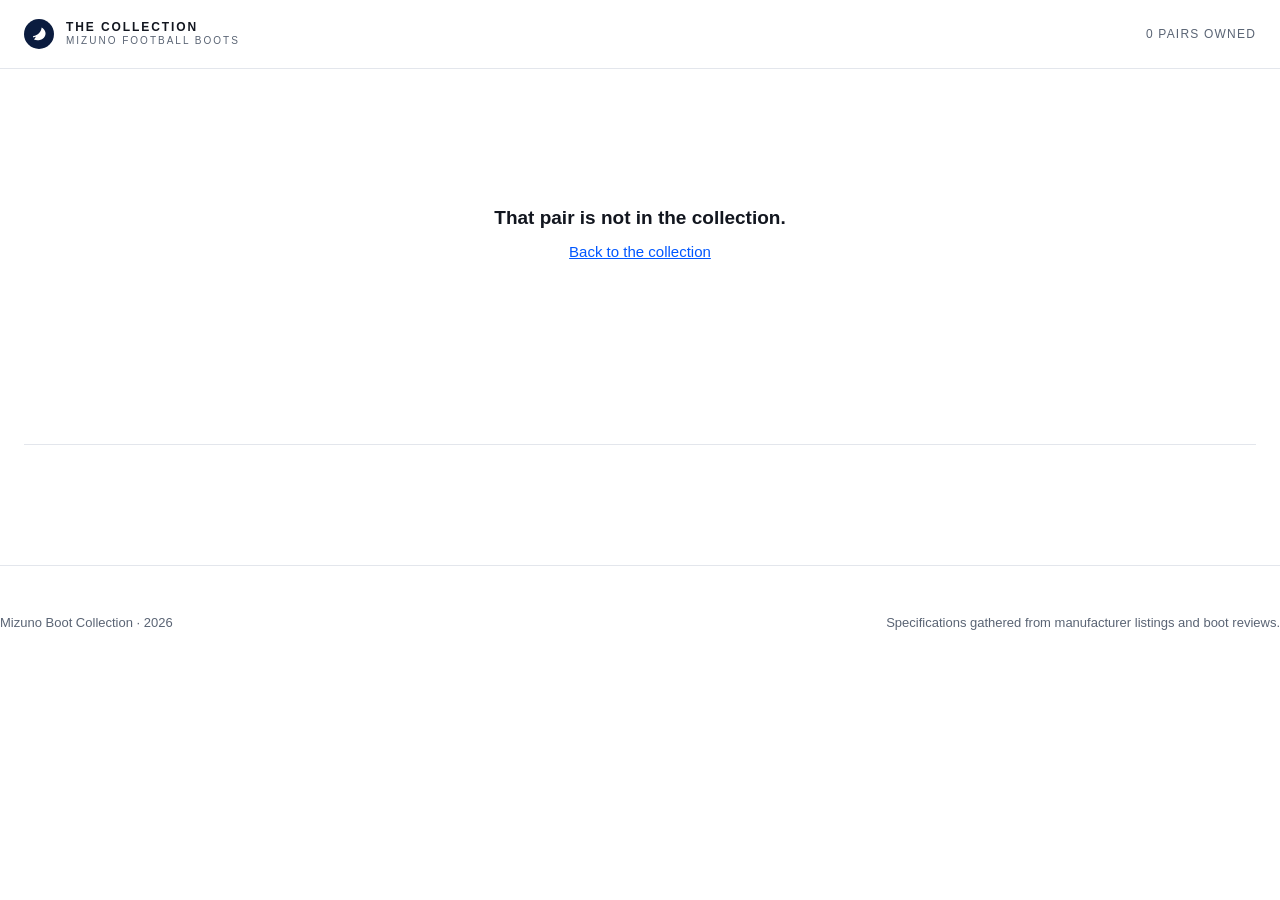
==== boot.html @ 8a69a02f "Build the boot collection catalogue site A static, dependency-free site that presents the collection" ====
<!doctype html>
<html lang="en">
<head>
<meta charset="utf-8">
<meta name="viewport" content="width=device-width, initial-scale=1">
<title>Boot — Mizuno Boot Collection</title>
<link rel="stylesheet" href="assets/css/styles.css">
</head>
<body>

<header class="masthead">
  <div class="wrap masthead__bar">
    <a class="brand" href="index.html">
      <span class="brand__mark" data-mark></span>
      <span class="brand__text">
        The Collection
        <span>Mizuno Football Boots</span>
      </span>
    </a>
    <p class="masthead__count"><span data-owned-count>0 pairs</span> owned</p>
  </div>
</header>

<div class="wrap">
  <nav class="crumbs" id="crumbs"></nav>
</div>

<main class="wrap">
  <article class="detail" id="detail"></article>
  <nav class="pager" id="pager"></nav>
</main>

<div class="lightbox" id="lightbox" hidden>
  <button class="lightbox__close" id="lbClose" aria-label="Close"></button>
  <button class="lightbox__nav lightbox__nav--prev" id="lbPrev" aria-label="Previous image"></button>
  <img id="lbImg" alt="">
  <button class="lightbox__nav lightbox__nav--next" id="lbNext" aria-label="Next image"></button>
</div>

<footer class="foot wrap">
  <p>Mizuno Boot Collection &middot; <span data-year></span></p>
  <p>Specifications gathered from manufacturer listings and boot reviews.</p>
</footer>

<script src="data/boots.js"></script>
<script src="assets/js/common.js"></script>
<script src="assets/js/boot.js"></script>
</body>
</html>
---- assets/css/styles.css ----
/* ============================================================
   MIZUNO BOOT COLLECTION
   ============================================================ */

:root {
  --navy: #0b1c3f;
  --navy-deep: #050f24;
  --ink: #12161f;
  --ink-soft: #5a6474;
  --line: #e3e6ec;
  --line-soft: #eef0f4;
  --paper: #ffffff;
  --ground: #f6f7f9;
  --accent: #0057ff;
  --accent-soft: #e8f0ff;
  --red: #d8232a;

  --max: 1400px;
  --radius: 4px;
  --shadow-sm: 0 1px 2px rgba(11, 28, 63, .06);
  --shadow-md: 0 8px 30px rgba(11, 28, 63, .10);

  --sans: "Helvetica Neue", Inter, -apple-system, BlinkMacSystemFont, "Segoe UI", Arial, sans-serif;
}

* { box-sizing: border-box; }

html { -webkit-text-size-adjust: 100%; }

body {
  margin: 0;
  font-family: var(--sans);
  color: var(--ink);
  background: var(--paper);
  font-size: 15px;
  line-height: 1.55;
  -webkit-font-smoothing: antialiased;
}

img { max-width: 100%; display: block; }

/* Author rules set display on some of these elements, which would otherwise
   beat the user-agent rule for [hidden]. Make the attribute win. */
[hidden] { display: none !important; }
a { color: inherit; text-decoration: none; }
button { font: inherit; cursor: pointer; }

.wrap {
  max-width: var(--max);
  margin: 0 auto;
  padding: 0 24px;
}

/* ------------------------------------------------- header */

.masthead {
  border-bottom: 1px solid var(--line);
  background: var(--paper);
  position: sticky;
  top: 0;
  z-index: 50;
}

.masthead__bar {
  display: flex;
  align-items: center;
  justify-content: space-between;
  gap: 24px;
  height: 68px;
}

.brand {
  display: flex;
  align-items: center;
  gap: 12px;
  letter-spacing: .16em;
  text-transform: uppercase;
  font-size: 12px;
  font-weight: 700;
}

.brand__mark {
  width: 30px;
  height: 30px;
  flex: none;
  display: grid;
  place-items: center;
  background: var(--navy);
  color: #fff;
  border-radius: 50%;
}

.brand__mark svg { width: 17px; height: 17px; }

.brand__text { line-height: 1.25; }
.brand__text span {
  display: block;
  font-size: 10px;
  letter-spacing: .2em;
  color: var(--ink-soft);
  font-weight: 500;
}

.masthead__count {
  font-size: 12px;
  letter-spacing: .1em;
  text-transform: uppercase;
  color: var(--ink-soft);
}

/* ------------------------------------------------- hero */

.hero {
  background: var(--navy);
  color: #fff;
  padding: 64px 0 68px;
  position: relative;
  overflow: hidden;
}

.hero::after {
  content: "";
  position: absolute;
  right: -120px;
  top: -80px;
  width: 460px;
  height: 460px;
  border-radius: 50%;
  background: radial-gradient(circle at 30% 30%, rgba(0, 87, 255, .38), transparent 65%);
  pointer-events: none;
}

.hero__inner { position: relative; z-index: 1; max-width: 720px; }

.hero__eyebrow {
  font-size: 11px;
  letter-spacing: .24em;
  text-transform: uppercase;
  color: rgba(255, 255, 255, .62);
  margin: 0 0 18px;
}

.hero h1 {
  font-size: clamp(34px, 5.5vw, 58px);
  line-height: 1.04;
  letter-spacing: -.02em;
  margin: 0 0 18px;
  font-weight: 700;
}

.hero p {
  margin: 0;
  font-size: 16px;
  line-height: 1.65;
  color: rgba(255, 255, 255, .78);
  max-width: 56ch;
}

/* ------------------------------------------------- toolbar */

.toolbar {
  border-bottom: 1px solid var(--line);
  background: var(--paper);
  padding: 18px 0;
}

.toolbar__inner {
  display: flex;
  flex-wrap: wrap;
  align-items: center;
  gap: 12px;
}

.search {
  flex: 1 1 240px;
  min-width: 0;
  position: relative;
}

.search input {
  width: 100%;
  font: inherit;
  padding: 10px 14px 10px 38px;
  border: 1px solid var(--line);
  border-radius: var(--radius);
  background: var(--ground);
  color: var(--ink);
  outline: none;
}

.search input:focus {
  border-color: var(--accent);
  background: var(--paper);
  box-shadow: 0 0 0 3px var(--accent-soft);
}

.search svg {
  position: absolute;
  left: 13px;
  top: 50%;
  transform: translateY(-50%);
  width: 15px;
  height: 15px;
  color: var(--ink-soft);
  pointer-events: none;
}

.select {
  position: relative;
  flex: none;
}

.select select {
  appearance: none;
  font: inherit;
  padding: 10px 34px 10px 14px;
  border: 1px solid var(--line);
  border-radius: var(--radius);
  background: var(--paper);
  color: var(--ink);
  outline: none;
  cursor: pointer;
}

.select select:focus {
  border-color: var(--accent);
  box-shadow: 0 0 0 3px var(--accent-soft);
}

.select::after {
  content: "";
  position: absolute;
  right: 14px;
  top: 50%;
  width: 6px;
  height: 6px;
  border-right: 1.5px solid var(--ink-soft);
  border-bottom: 1.5px solid var(--ink-soft);
  transform: translateY(-70%) rotate(45deg);
  pointer-events: none;
}

/* ------------------------------------------------- filter chips */

.chips {
  display: flex;
  flex-wrap: wrap;
  gap: 8px;
  padding: 18px 0 0;
}

.chip {
  border: 1px solid var(--line);
  background: var(--paper);
  border-radius: 100px;
  padding: 7px 15px;
  font-size: 13px;
  color: var(--ink-soft);
  transition: all .14s ease;
  white-space: nowrap;
}

.chip:hover { border-color: var(--ink-soft); color: var(--ink); }

.chip[aria-pressed="true"] {
  background: var(--navy);
  border-color: var(--navy);
  color: #fff;
}

.chip__n {
  font-variant-numeric: tabular-nums;
  opacity: .55;
  margin-left: 6px;
  font-size: 12px;
}

/* ------------------------------------------------- results bar */

.results {
  display: flex;
  align-items: baseline;
  justify-content: space-between;
  gap: 16px;
  padding: 26px 0 18px;
  flex-wrap: wrap;
}

.results__count {
  font-size: 13px;
  letter-spacing: .08em;
  text-transform: uppercase;
  color: var(--ink-soft);
}

.results__clear {
  border: 0;
  background: none;
  padding: 0;
  font-size: 13px;
  color: var(--accent);
  text-decoration: underline;
  text-underline-offset: 3px;
}

/* ------------------------------------------------- grid */

.grid {
  display: grid;
  grid-template-columns: repeat(auto-fill, minmax(258px, 1fr));
  gap: 4px 4px;
  padding-bottom: 72px;
}

.card {
  display: flex;
  flex-direction: column;
  background: var(--paper);
  border: 1px solid transparent;
  border-radius: var(--radius);
  padding: 0 0 18px;
  transition: border-color .16s ease, box-shadow .16s ease, transform .16s ease;
  position: relative;
}

.card:hover {
  border-color: var(--line);
  box-shadow: var(--shadow-md);
  transform: translateY(-2px);
  z-index: 2;
}

.card__media {
  position: relative;
  aspect-ratio: 4 / 3;
  background: var(--ground);
  border-radius: var(--radius);
  overflow: hidden;
  margin-bottom: 14px;
}

.card__media img {
  width: 100%;
  height: 100%;
  object-fit: cover;
  transition: opacity .25s ease, transform .5s ease;
}

.card__media img.is-alt { position: absolute; inset: 0; opacity: 0; }
.card:hover .card__media img.is-alt { opacity: 1; }
.card:hover .card__media img.is-main { transform: scale(1.02); }

.card__flag {
  position: absolute;
  left: 10px;
  top: 10px;
  z-index: 2;
  font-size: 10px;
  letter-spacing: .12em;
  text-transform: uppercase;
  font-weight: 700;
  padding: 5px 9px;
  border-radius: 2px;
  background: var(--navy);
  color: #fff;
}

.card__flag--ref { background: #fff; color: var(--ink-soft); border: 1px solid var(--line); }

.card__shots {
  position: absolute;
  right: 10px;
  bottom: 10px;
  z-index: 2;
  display: flex;
  align-items: center;
  gap: 5px;
  font-size: 11px;
  color: var(--ink-soft);
  background: rgba(255, 255, 255, .92);
  border-radius: 100px;
  padding: 4px 9px;
}

.card__shots svg { width: 12px; height: 12px; }

.card__body { padding: 0 4px; }

.card__line {
  font-size: 10px;
  letter-spacing: .16em;
  text-transform: uppercase;
  color: var(--ink-soft);
  margin: 0 0 6px;
}

.card__name {
  font-size: 15px;
  font-weight: 600;
  letter-spacing: -.01em;
  margin: 0 0 3px;
  line-height: 1.3;
}

.card__colorway {
  font-size: 13px;
  color: var(--ink-soft);
  margin: 0 0 10px;
  min-height: 20px;
}

.card__meta {
  display: flex;
  flex-wrap: wrap;
  gap: 6px;
}

.tag {
  font-size: 11px;
  letter-spacing: .04em;
  padding: 3px 8px;
  border-radius: 2px;
  background: var(--ground);
  color: var(--ink-soft);
  white-space: nowrap;
}

.tag--mij { background: #fdecec; color: var(--red); font-weight: 600; }
.tag--k { background: var(--accent-soft); color: var(--accent); font-weight: 600; }

/* ------------------------------------------------- placeholder art */

.ph {
  width: 100%;
  height: 100%;
  display: grid;
  place-items: center;
  background:
    linear-gradient(135deg, #f2f4f7 0%, #e8ebf0 100%);
  position: relative;
}

.ph svg { width: 54%; max-width: 190px; opacity: .3; color: var(--navy); }

.ph__label {
  position: absolute;
  bottom: 12px;
  left: 0;
  right: 0;
  text-align: center;
  font-size: 10px;
  letter-spacing: .18em;
  text-transform: uppercase;
  color: #aab2c0;
}

/* ------------------------------------------------- empty state */

.empty {
  padding: 90px 20px 120px;
  text-align: center;
  color: var(--ink-soft);
}

.empty h2 {
  font-size: 19px;
  color: var(--ink);
  margin: 0 0 8px;
  font-weight: 600;
}

.empty p { margin: 0 auto; max-width: 44ch; }

/* ============================================================
   DETAIL PAGE
   ============================================================ */

.crumbs {
  padding: 22px 0;
  font-size: 13px;
  color: var(--ink-soft);
  display: flex;
  align-items: center;
  gap: 8px;
}

.crumbs a:hover { color: var(--accent); text-decoration: underline; text-underline-offset: 3px; }
.crumbs span { opacity: .5; }

.detail {
  display: grid;
  grid-template-columns: minmax(0, 1.25fr) minmax(0, 1fr);
  gap: 56px;
  padding-bottom: 40px;
  align-items: start;
}

/* ------------- gallery ------------- */

.gallery { position: sticky; top: 92px; }

.stage {
  position: relative;
  aspect-ratio: 4 / 3;
  background: var(--ground);
  border-radius: var(--radius);
  overflow: hidden;
}

.stage img {
  width: 100%;
  height: 100%;
  object-fit: cover;
}

.stage__nav {
  position: absolute;
  top: 50%;
  transform: translateY(-50%);
  width: 40px;
  height: 40px;
  border-radius: 50%;
  border: 1px solid var(--line);
  background: rgba(255, 255, 255, .94);
  color: var(--ink);
  display: grid;
  place-items: center;
  box-shadow: var(--shadow-sm);
  transition: all .14s ease;
  z-index: 3;
}

.stage__nav:hover { background: #fff; border-color: var(--ink-soft); transform: translateY(-50%) scale(1.06); }
.stage__nav[disabled] { opacity: 0; pointer-events: none; }
.stage__nav svg { width: 15px; height: 15px; }
.stage__nav--prev { left: 14px; }
.stage__nav--next { right: 14px; }

.stage__counter {
  position: absolute;
  right: 14px;
  bottom: 14px;
  z-index: 3;
  font-size: 12px;
  font-variant-numeric: tabular-nums;
  background: rgba(255, 255, 255, .94);
  border-radius: 100px;
  padding: 5px 12px;
  color: var(--ink-soft);
}

.thumbs {
  display: flex;
  gap: 8px;
  margin-top: 10px;
  overflow-x: auto;
  padding-bottom: 4px;
  scrollbar-width: thin;
}

.thumb {
  flex: none;
  width: 82px;
  aspect-ratio: 1;
  border-radius: var(--radius);
  overflow: hidden;
  border: 2px solid transparent;
  background: var(--ground);
  padding: 0;
  transition: border-color .14s ease;
}

.thumb img { width: 100%; height: 100%; object-fit: cover; }
.thumb:hover { border-color: var(--line); }
.thumb[aria-current="true"] { border-color: var(--navy); }

/* ------------- info column ------------- */

.info__line {
  font-size: 11px;
  letter-spacing: .2em;
  text-transform: uppercase;
  color: var(--ink-soft);
  margin: 0 0 10px;
}

.info h1 {
  font-size: clamp(26px, 3.4vw, 38px);
  line-height: 1.1;
  letter-spacing: -.02em;
  margin: 0 0 8px;
  font-weight: 700;
}

.info__colorway {
  font-size: 16px;
  color: var(--ink-soft);
  margin: 0 0 20px;
}

.info__tags {
  display: flex;
  flex-wrap: wrap;
  gap: 7px;
  margin-bottom: 26px;
}

.info__desc {
  font-size: 15.5px;
  line-height: 1.72;
  color: #333a48;
  margin: 0 0 32px;
  padding-bottom: 32px;
  border-bottom: 1px solid var(--line);
}

.block { margin-bottom: 34px; }

.block h2 {
  font-size: 11px;
  letter-spacing: .2em;
  text-transform: uppercase;
  color: var(--ink-soft);
  margin: 0 0 16px;
  font-weight: 700;
}

.specs { width: 100%; border-collapse: collapse; }

.specs tr { border-bottom: 1px solid var(--line-soft); }
.specs tr:first-child { border-top: 1px solid var(--line-soft); }

.specs th {
  text-align: left;
  font-weight: 500;
  color: var(--ink-soft);
  padding: 12px 16px 12px 0;
  width: 40%;
  vertical-align: top;
  font-size: 14px;
}

.specs td {
  padding: 12px 0;
  vertical-align: top;
  font-size: 14px;
}

.techlist { list-style: none; margin: 0; padding: 0; }

.techlist li {
  position: relative;
  padding: 0 0 0 22px;
  margin-bottom: 10px;
  font-size: 14.5px;
  line-height: 1.6;
}

.techlist li::before {
  content: "";
  position: absolute;
  left: 2px;
  top: 9px;
  width: 5px;
  height: 5px;
  border-radius: 50%;
  background: var(--accent);
}

.notes {
  background: var(--ground);
  border-left: 3px solid var(--navy);
  border-radius: 0 var(--radius) var(--radius) 0;
  padding: 20px 22px;
  font-size: 14.5px;
  line-height: 1.7;
  white-space: pre-line;
}

.notes--empty { color: #9aa3b2; font-style: italic; border-left-color: var(--line); }

/* ------------- pager ------------- */

.pager {
  display: grid;
  grid-template-columns: 1fr 1fr;
  gap: 4px;
  border-top: 1px solid var(--line);
  margin-top: 20px;
  padding: 40px 0 80px;
}

.pager a {
  display: flex;
  align-items: center;
  gap: 14px;
  padding: 18px;
  border: 1px solid var(--line);
  border-radius: var(--radius);
  transition: all .15s ease;
}

.pager a:hover { border-color: var(--navy); box-shadow: var(--shadow-sm); }
.pager a.is-next { flex-direction: row-reverse; text-align: right; }

.pager__thumb {
  width: 58px;
  height: 58px;
  flex: none;
  border-radius: 3px;
  overflow: hidden;
  background: var(--ground);
}

.pager__thumb img { width: 100%; height: 100%; object-fit: cover; }
.pager__dir {
  font-size: 10px;
  letter-spacing: .16em;
  text-transform: uppercase;
  color: var(--ink-soft);
  margin: 0 0 3px;
}
.pager__name { font-size: 14px; font-weight: 600; margin: 0; line-height: 1.35; }

/* ------------------------------------------------- lightbox */

.lightbox {
  position: fixed;
  inset: 0;
  z-index: 200;
  background: rgba(5, 15, 36, .95);
  display: grid;
  place-items: center;
  padding: 40px;
}

.lightbox[hidden] { display: none; }
.lightbox img { max-width: 100%; max-height: 86vh; object-fit: contain; border-radius: var(--radius); }

.lightbox__close {
  position: absolute;
  top: 20px;
  right: 24px;
  width: 44px;
  height: 44px;
  border-radius: 50%;
  border: 1px solid rgba(255, 255, 255, .25);
  background: transparent;
  color: #fff;
  display: grid;
  place-items: center;
}

.lightbox__close:hover { background: rgba(255, 255, 255, .12); }
.lightbox__close svg { width: 18px; height: 18px; }

.lightbox__nav {
  position: absolute;
  top: 50%;
  transform: translateY(-50%);
  width: 48px;
  height: 48px;
  border-radius: 50%;
  border: 1px solid rgba(255, 255, 255, .25);
  background: transparent;
  color: #fff;
  display: grid;
  place-items: center;
}

.lightbox__nav:hover { background: rgba(255, 255, 255, .12); }
.lightbox__nav svg { width: 18px; height: 18px; }
.lightbox__nav--prev { left: 24px; }
.lightbox__nav--next { right: 24px; }

/* ------------------------------------------------- footer */

.foot {
  border-top: 1px solid var(--line);
  padding: 34px 0 56px;
  font-size: 13px;
  color: var(--ink-soft);
  display: flex;
  justify-content: space-between;
  gap: 20px;
  flex-wrap: wrap;
}

/* ------------------------------------------------- responsive */

@media (max-width: 960px) {
  .detail { grid-template-columns: 1fr; gap: 34px; }
  .gallery { position: static; }
}

@media (max-width: 640px) {
  .wrap { padding: 0 16px; }
  .hero { padding: 44px 0 48px; }
  .grid { grid-template-columns: repeat(auto-fill, minmax(158px, 1fr)); gap: 18px 12px; }
  .card__media { margin-bottom: 10px; }
  .card__name { font-size: 14px; }
  .pager { grid-template-columns: 1fr; }
  .masthead__count { display: none; }
  .toolbar__inner > .select { flex: 1 1 auto; }
  .toolbar__inner > .select select { width: 100%; }
}

@media (prefers-reduced-motion: reduce) {
  * { transition: none !important; animation: none !important; }
}
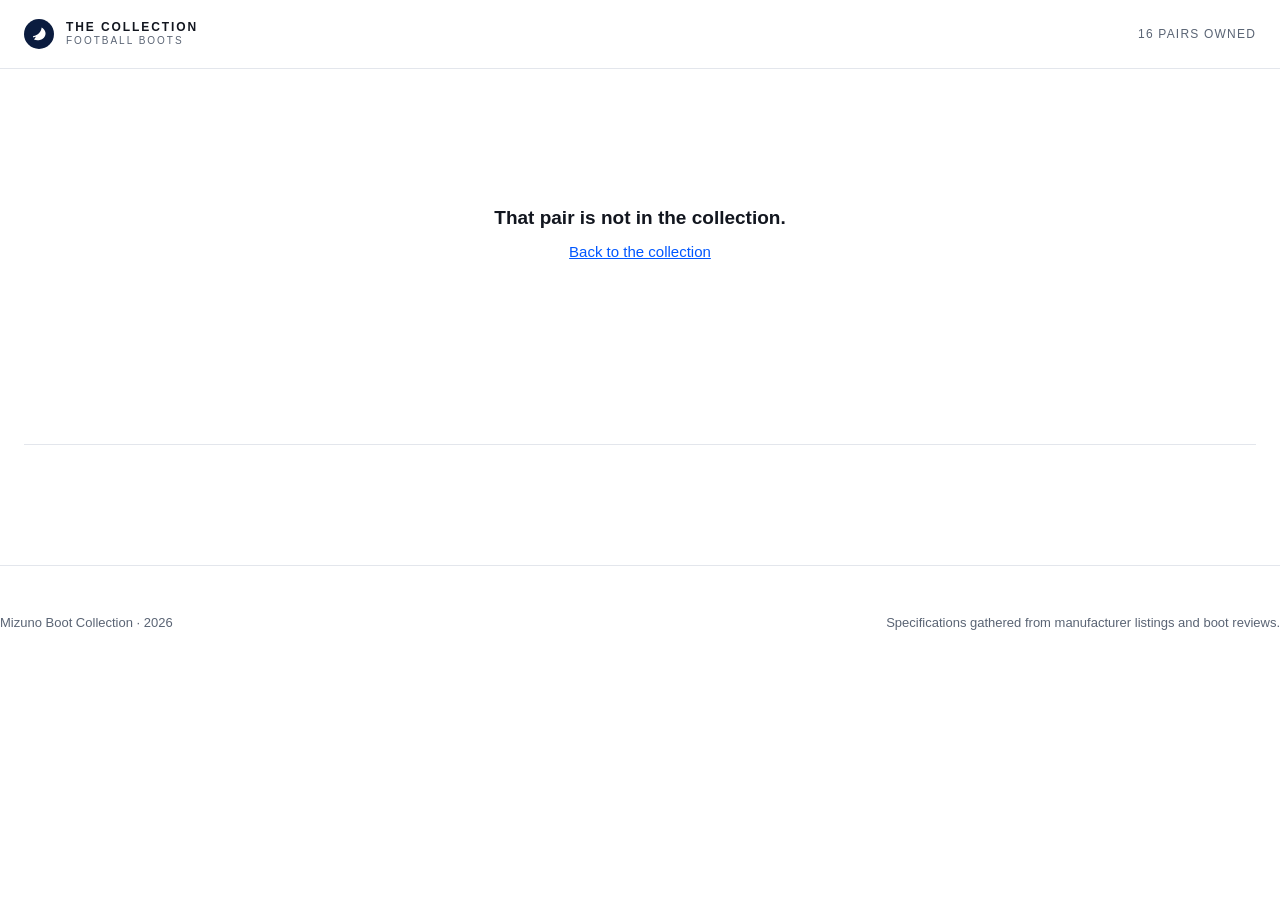
==== commit 20834c2a: "Fix detail-page subtitle and fill in the Wave Cup SS colourway Browser testing surfaced two gaps: bo" ====
--- a/boot.html
+++ b/boot.html
@@ -14,7 +14,7 @@
       <span class="brand__mark" data-mark></span>
       <span class="brand__text">
         The Collection
-        <span>Mizuno Football Boots</span>
+        <span>Football Boots</span>
       </span>
     </a>
     <p class="masthead__count"><span data-owned-count>0 pairs</span> owned</p>
--- a/assets/css/styles.css
+++ b/assets/css/styles.css
@@ -333,16 +333,22 @@
 .card__media {
   position: relative;
   aspect-ratio: 4 / 3;
-  background: var(--ground);
+  /* White, because the product shots are cut out on white and any tint
+     would show their edges as a visible rectangle. */
+  background: #fff;
+  border: 1px solid var(--line-soft);
   border-radius: var(--radius);
   overflow: hidden;
   margin-bottom: 14px;
 }
 
+/* Product photography arrives at every aspect ratio and is usually shot on
+   white, so fit the whole boot in the frame rather than cropping it. */
 .card__media img {
   width: 100%;
   height: 100%;
-  object-fit: cover;
+  object-fit: contain;
+  padding: 10px;
   transition: opacity .25s ease, transform .5s ease;
 }
 
@@ -502,7 +508,8 @@
 .stage {
   position: relative;
   aspect-ratio: 4 / 3;
-  background: var(--ground);
+  background: #fff;
+  border: 1px solid var(--line-soft);
   border-radius: var(--radius);
   overflow: hidden;
 }
@@ -510,7 +517,8 @@
 .stage img {
   width: 100%;
   height: 100%;
-  object-fit: cover;
+  object-fit: contain;
+  padding: 20px;
 }
 
 .stage__nav {
@@ -564,15 +572,22 @@
   aspect-ratio: 1;
   border-radius: var(--radius);
   overflow: hidden;
-  border: 2px solid transparent;
-  background: var(--ground);
+  border: 2px solid var(--line-soft);
+  background: #fff;
   padding: 0;
   transition: border-color .14s ease;
 }
 
-.thumb img { width: 100%; height: 100%; object-fit: cover; }
+.thumb img { width: 100%; height: 100%; object-fit: contain; padding: 5px; }
 .thumb:hover { border-color: var(--line); }
 .thumb[aria-current="true"] { border-color: var(--navy); }
+
+.gallery__note {
+  margin: 12px 0 0;
+  font-size: 12px;
+  color: #9aa3b2;
+  letter-spacing: .01em;
+}
 
 /* ------------- info column ------------- */
 
@@ -712,7 +727,7 @@
   background: var(--ground);
 }
 
-.pager__thumb img { width: 100%; height: 100%; object-fit: cover; }
+.pager__thumb img { width: 100%; height: 100%; object-fit: contain; padding: 4px; }
 .pager__dir {
   font-size: 10px;
   letter-spacing: .16em;
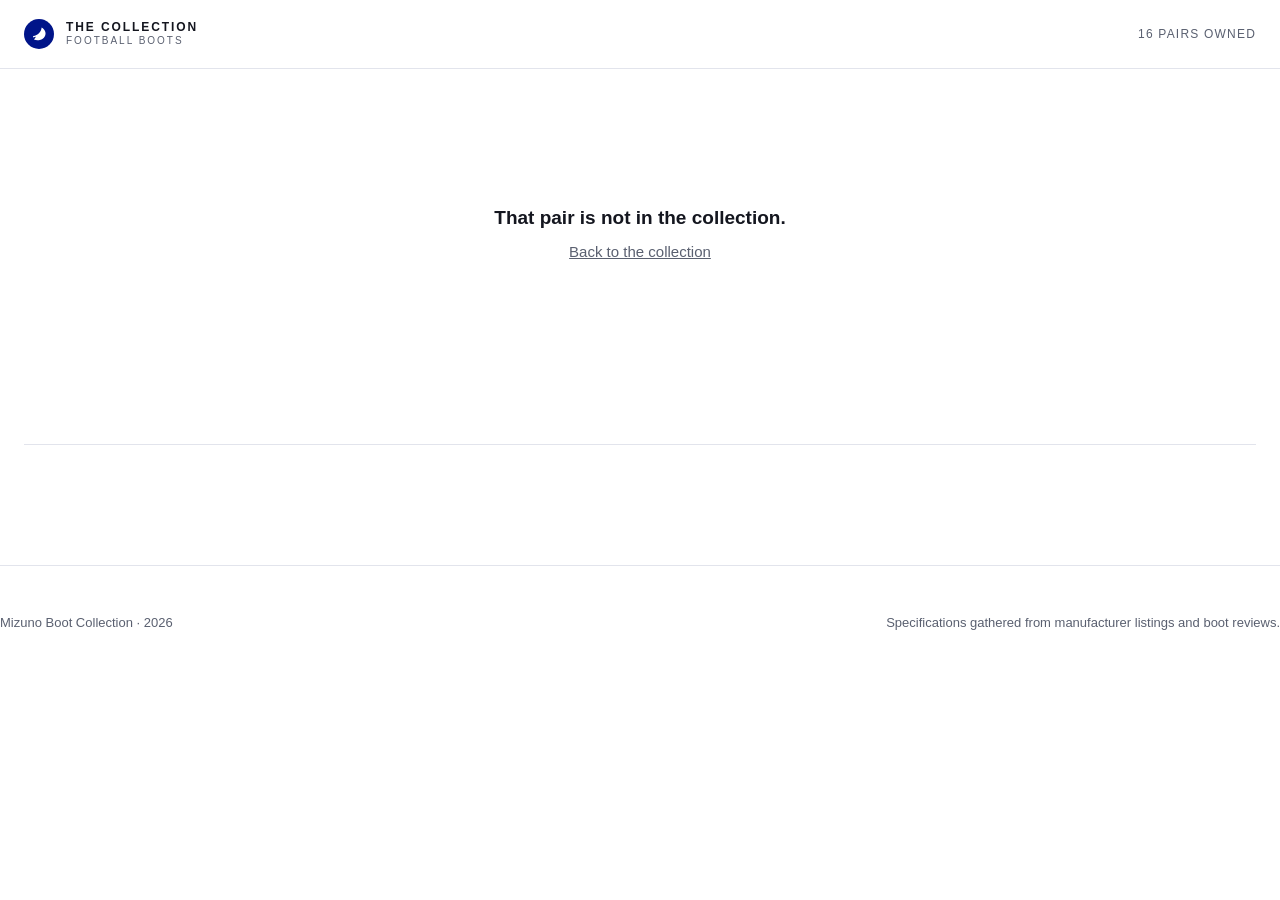
==== commit 108b1c86: "Rebrand to Mizuno blue and prepare for GitHub Pages Mizuno's palette is a single colour, #001489, un" ====
--- a/boot.html
+++ b/boot.html
@@ -4,6 +4,8 @@
 <meta charset="utf-8">
 <meta name="viewport" content="width=device-width, initial-scale=1">
 <title>Boot — Mizuno Boot Collection</title>
+<link rel="icon" href="assets/favicon.svg" type="image/svg+xml">
+<meta name="theme-color" content="#001489">
 <link rel="stylesheet" href="assets/css/styles.css">
 </head>
 <body>
--- a/assets/css/styles.css
+++ b/assets/css/styles.css
@@ -3,22 +3,31 @@
    ============================================================ */
 
 :root {
-  --navy: #0b1c3f;
-  --navy-deep: #050f24;
-  --ink: #12161f;
-  --ink-soft: #5a6474;
-  --line: #e3e6ec;
-  --line-soft: #eef0f4;
+  /* Mizuno's brand palette is a single colour: blue #001489, chosen in 1993
+     to stand for confidence. Everything blue below is that value or a tint
+     of it, so the site never invents a second brand colour. */
+  --mizuno: #001489;
+  --mizuno-deep: #000b4d;   /* pressed states, lightbox ground */
+  --mizuno-lift: #2b44b5;   /* hover, one step up from the brand blue */
+  --mizuno-glow: #3d5ce0;   /* the hero's light source only */
+  --mizuno-soft: #e8eaf6;   /* tinted surface: focus rings, K-Leather badge */
+
+  /* The one non-Mizuno colour, and it earns its place: hinomaru red marks
+     the pairs actually built in Japan. */
+  --hinomaru: #bc002d;
+  --hinomaru-soft: #fdeaee;
+
+  --ink: #14161f;
+  --ink-soft: #5a6070;
+  --line: #e2e4ec;
+  --line-soft: #eef0f5;
   --paper: #ffffff;
-  --ground: #f6f7f9;
-  --accent: #0057ff;
-  --accent-soft: #e8f0ff;
-  --red: #d8232a;
+  --ground: #f6f7fa;
 
   --max: 1400px;
   --radius: 4px;
-  --shadow-sm: 0 1px 2px rgba(11, 28, 63, .06);
-  --shadow-md: 0 8px 30px rgba(11, 28, 63, .10);
+  --shadow-sm: 0 1px 2px rgba(0, 20, 137, .07);
+  --shadow-md: 0 8px 30px rgba(0, 20, 137, .12);
 
   --sans: "Helvetica Neue", Inter, -apple-system, BlinkMacSystemFont, "Segoe UI", Arial, sans-serif;
 }
@@ -85,7 +94,7 @@
   flex: none;
   display: grid;
   place-items: center;
-  background: var(--navy);
+  background: var(--mizuno);
   color: #fff;
   border-radius: 50%;
 }
@@ -111,7 +120,7 @@
 /* ------------------------------------------------- hero */
 
 .hero {
-  background: var(--navy);
+  background: var(--mizuno);
   color: #fff;
   padding: 64px 0 68px;
   position: relative;
@@ -126,7 +135,7 @@
   width: 460px;
   height: 460px;
   border-radius: 50%;
-  background: radial-gradient(circle at 30% 30%, rgba(0, 87, 255, .38), transparent 65%);
+  background: radial-gradient(circle at 30% 30%, var(--mizuno-glow), transparent 65%);
   pointer-events: none;
 }
 
@@ -189,9 +198,9 @@
 }
 
 .search input:focus {
-  border-color: var(--accent);
+  border-color: var(--mizuno);
   background: var(--paper);
-  box-shadow: 0 0 0 3px var(--accent-soft);
+  box-shadow: 0 0 0 3px var(--mizuno-soft);
 }
 
 .search svg {
@@ -223,8 +232,8 @@
 }
 
 .select select:focus {
-  border-color: var(--accent);
-  box-shadow: 0 0 0 3px var(--accent-soft);
+  border-color: var(--mizuno);
+  box-shadow: 0 0 0 3px var(--mizuno-soft);
 }
 
 .select::after {
@@ -263,8 +272,8 @@
 .chip:hover { border-color: var(--ink-soft); color: var(--ink); }
 
 .chip[aria-pressed="true"] {
-  background: var(--navy);
-  border-color: var(--navy);
+  background: var(--mizuno);
+  border-color: var(--mizuno);
   color: #fff;
 }
 
@@ -298,7 +307,7 @@
   background: none;
   padding: 0;
   font-size: 13px;
-  color: var(--accent);
+  color: var(--mizuno);
   text-decoration: underline;
   text-underline-offset: 3px;
 }
@@ -367,7 +376,7 @@
   font-weight: 700;
   padding: 5px 9px;
   border-radius: 2px;
-  background: var(--navy);
+  background: var(--mizuno);
   color: #fff;
 }
 
@@ -431,8 +440,8 @@
   white-space: nowrap;
 }
 
-.tag--mij { background: #fdecec; color: var(--red); font-weight: 600; }
-.tag--k { background: var(--accent-soft); color: var(--accent); font-weight: 600; }
+.tag--mij { background: var(--hinomaru-soft); color: var(--hinomaru); font-weight: 600; }
+.tag--k { background: var(--mizuno-soft); color: var(--mizuno); font-weight: 600; }
 
 /* ------------------------------------------------- placeholder art */
 
@@ -446,7 +455,7 @@
   position: relative;
 }
 
-.ph svg { width: 54%; max-width: 190px; opacity: .3; color: var(--navy); }
+.ph svg { width: 54%; max-width: 190px; opacity: .3; color: var(--mizuno); }
 
 .ph__label {
   position: absolute;
@@ -490,7 +499,7 @@
   gap: 8px;
 }
 
-.crumbs a:hover { color: var(--accent); text-decoration: underline; text-underline-offset: 3px; }
+.crumbs a:hover { color: var(--mizuno); text-decoration: underline; text-underline-offset: 3px; }
 .crumbs span { opacity: .5; }
 
 .detail {
@@ -503,7 +512,7 @@
 
 /* ------------- gallery ------------- */
 
-.gallery { position: sticky; top: 92px; }
+.gallery { position: sticky; top: 92px; min-width: 0; }
 
 .stage {
   position: relative;
@@ -580,7 +589,7 @@
 
 .thumb img { width: 100%; height: 100%; object-fit: contain; padding: 5px; }
 .thumb:hover { border-color: var(--line); }
-.thumb[aria-current="true"] { border-color: var(--navy); }
+.thumb[aria-current="true"] { border-color: var(--mizuno); }
 
 .gallery__note {
   margin: 12px 0 0;
@@ -679,12 +688,12 @@
   width: 5px;
   height: 5px;
   border-radius: 50%;
-  background: var(--accent);
+  background: var(--mizuno);
 }
 
 .notes {
   background: var(--ground);
-  border-left: 3px solid var(--navy);
+  border-left: 3px solid var(--mizuno);
   border-radius: 0 var(--radius) var(--radius) 0;
   padding: 20px 22px;
   font-size: 14.5px;
@@ -715,7 +724,7 @@
   transition: all .15s ease;
 }
 
-.pager a:hover { border-color: var(--navy); box-shadow: var(--shadow-sm); }
+.pager a:hover { border-color: var(--mizuno); box-shadow: var(--shadow-sm); }
 .pager a.is-next { flex-direction: row-reverse; text-align: right; }
 
 .pager__thumb {
@@ -743,7 +752,7 @@
   position: fixed;
   inset: 0;
   z-index: 200;
-  background: rgba(5, 15, 36, .95);
+  background: rgba(0, 11, 77, .96);
   display: grid;
   place-items: center;
   padding: 40px;
@@ -804,7 +813,9 @@
 /* ------------------------------------------------- responsive */
 
 @media (max-width: 960px) {
-  .detail { grid-template-columns: 1fr; gap: 34px; }
+  /* minmax(0, 1fr), not 1fr: a bare 1fr track refuses to shrink below its
+     content, so the scrolling thumbnail rail would widen the whole page. */
+  .detail { grid-template-columns: minmax(0, 1fr); gap: 34px; }
   .gallery { position: static; }
 }
 
@@ -823,3 +834,41 @@
 @media (prefers-reduced-motion: reduce) {
   * { transition: none !important; animation: none !important; }
 }
+
+/* ============================================================
+   BRAND POLISH
+   Hover and focus states, all drawn from the single Mizuno blue.
+   ============================================================ */
+
+.results__clear:hover { color: var(--mizuno-lift); }
+
+.chip[aria-pressed="true"]:hover {
+  background: var(--mizuno-deep);
+  border-color: var(--mizuno-deep);
+}
+
+.card:hover { border-color: var(--mizuno-soft); }
+
+.stage__nav:hover {
+  border-color: var(--mizuno);
+  color: var(--mizuno);
+}
+
+.thumb:hover { border-color: var(--mizuno-soft); }
+
+.pager a:hover .pager__name { color: var(--mizuno); }
+
+/* Keyboard users get an unmistakable ring; mouse users never see it. */
+a:focus-visible,
+button:focus-visible,
+select:focus-visible,
+input:focus-visible {
+  outline: 2px solid var(--mizuno);
+  outline-offset: 2px;
+  border-radius: 2px;
+}
+
+::selection {
+  background: var(--mizuno);
+  color: #fff;
+}
